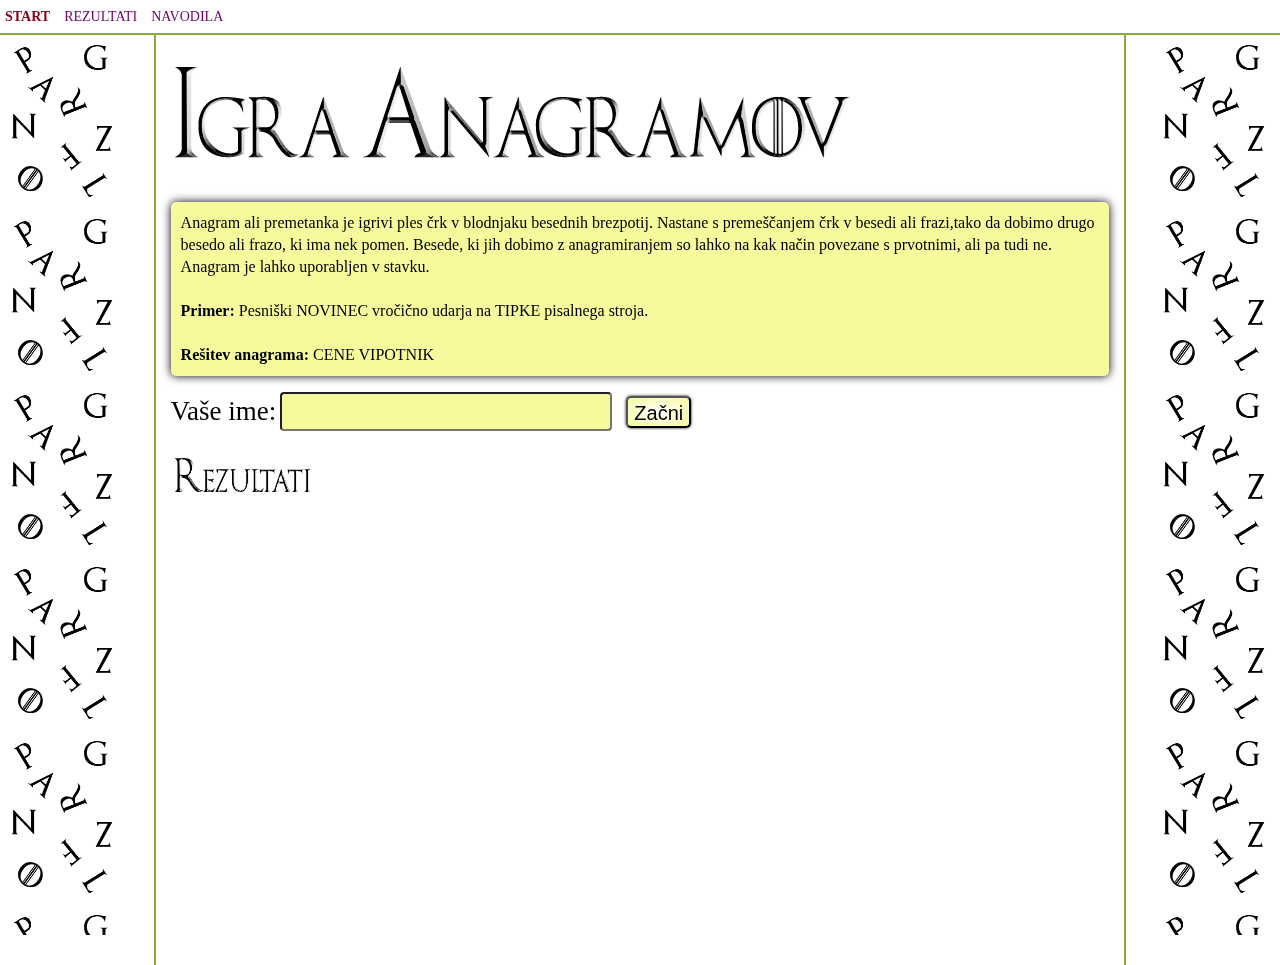
==== anagram-mk/src/main/webapp/WEB-INF/files/html/index.html @ b4e73e47 "Initial commit" ====
<!DOCTYPE html PUBLIC "-//W3C//DTD XHTML 1.0 Strict//EN" "http://www.w3.org/TR/xhtml1/DTD/xhtml1-strict.dtd">
<html lang="en">
<head>
<title>Igra anagramov</title>
<meta name="description" content="" />
<meta http-equiv="Content-Type" content="text/html;charset=UTF-8" />
<style type="text/css">
@import url(../css/index.css);
</style>
<script type="text/javascript">
	function checkName() {
		var input = document.getElementById("user");
		return (user.value !== null || user.value !== undefined || user.value !== "");
	}
</script>
</head>
<body>
	<div id="container">
		<div id="nav">
			<ul id="nav">
				<li><a href="/" id="current">START</a></li>
				<li><a href="/rezultati">REZULTATI</a></li>
				<li><a href="/navodila">NAVODILA</a></li>
			</ul>
		</div>
		<div id="left"></div>
		<div id="right"></div>
		<div id="content">
			<div id="title">
				<img src="../img/title.png" alt="IGRA ANAGRAMOV" />
			</div>
			<p id="instructions">
				Anagram ali premetanka je igrivi ples črk v blodnjaku besednih
				brezpotij. Nastane s premeščanjem črk v besedi ali frazi,tako da
				dobimo drugo besedo ali frazo, ki ima nek pomen. Besede, ki jih
				dobimo z anagramiranjem so lahko na kak način povezane s prvotnimi,
				ali pa tudi ne. Anagram je lahko uporabljen v stavku.<br /> <br />
				<b>Primer:</b> Pesniški NOVINEC vročično udarja na TIPKE pisalnega
				stroja.<br /> </br> <b>Rešitev anagrama:</b> CENE VIPOTNIK
			</p>
			<form method="post" action="../rest/register"
				onsubmit="return checkName()">
				<div>
					<span class="type0">Vaše ime:</span> <input id="user" type="text"
						name="username" /> <input type="submit" value="Začni" />
				</div>
			</form>
			<div id="links">
				<a href="../anagram"> <img src="../img/results.png"
					alt="Rezultati" /></a>
			</div>
		</div>
	</div>
</body>
</html>
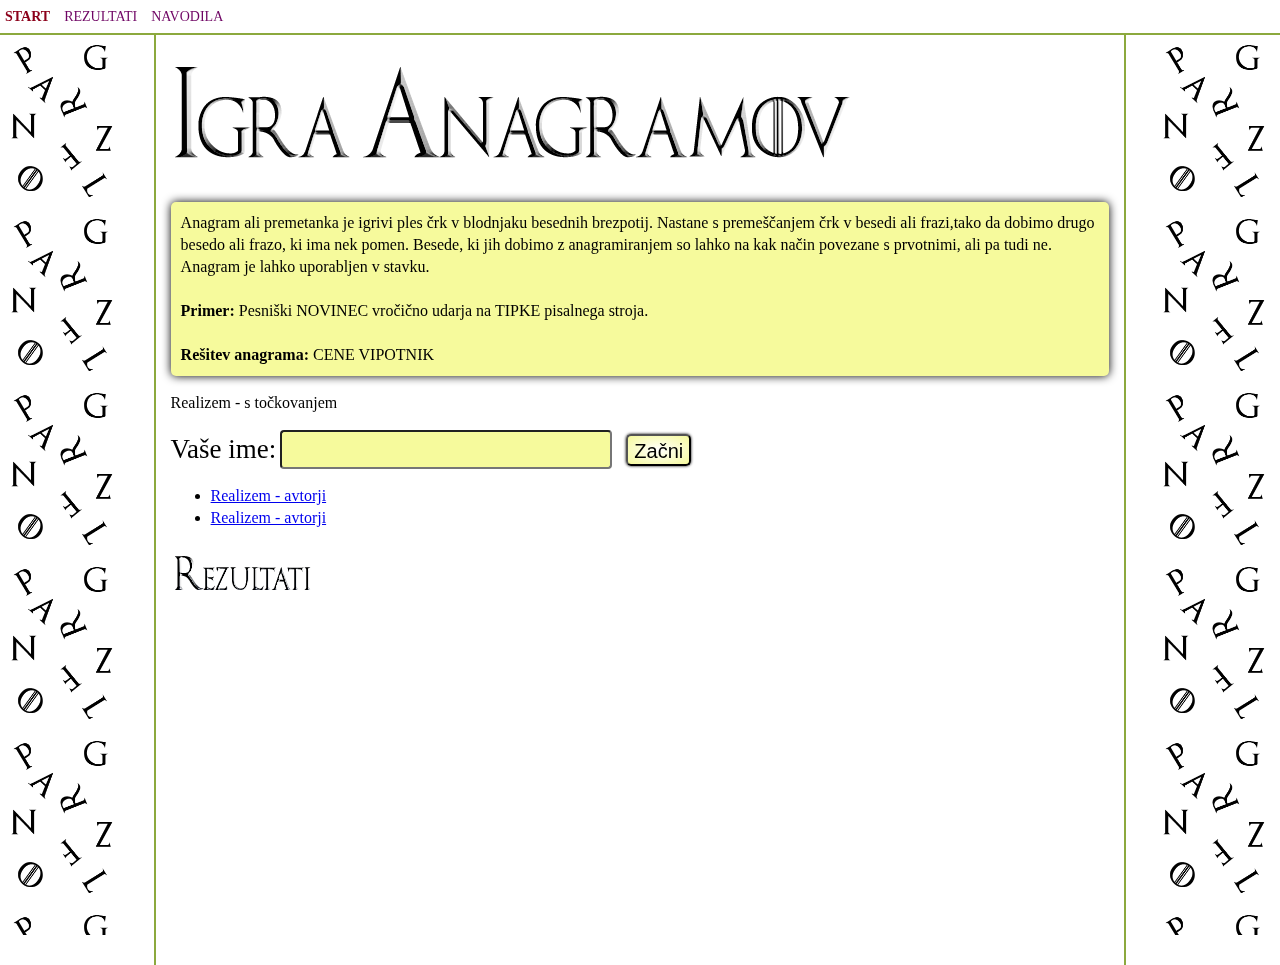
==== commit 4aa20be7: "A lot of new things, a version without the scoring system, hints not working" ====
--- a/anagram-mk/src/main/webapp/WEB-INF/files/html/index.html
+++ b/anagram-mk/src/main/webapp/WEB-INF/files/html/index.html
@@ -1,55 +1,63 @@
-<!DOCTYPE html PUBLIC "-//W3C//DTD XHTML 1.0 Strict//EN" "http://www.w3.org/TR/xhtml1/DTD/xhtml1-strict.dtd">
-<html lang="en">
-<head>
-<title>Igra anagramov</title>
-<meta name="description" content="" />
-<meta http-equiv="Content-Type" content="text/html;charset=UTF-8" />
-<style type="text/css">
-@import url(../css/index.css);
-</style>
-<script type="text/javascript">
-	function checkName() {
-		var input = document.getElementById("user");
-		return (user.value !== null || user.value !== undefined || user.value !== "");
-	}
-</script>
-</head>
-<body>
-	<div id="container">
-		<div id="nav">
-			<ul id="nav">
-				<li><a href="/" id="current">START</a></li>
-				<li><a href="/rezultati">REZULTATI</a></li>
-				<li><a href="/navodila">NAVODILA</a></li>
-			</ul>
-		</div>
-		<div id="left"></div>
-		<div id="right"></div>
-		<div id="content">
-			<div id="title">
-				<img src="../img/title.png" alt="IGRA ANAGRAMOV" />
-			</div>
-			<p id="instructions">
-				Anagram ali premetanka je igrivi ples črk v blodnjaku besednih
-				brezpotij. Nastane s premeščanjem črk v besedi ali frazi,tako da
-				dobimo drugo besedo ali frazo, ki ima nek pomen. Besede, ki jih
-				dobimo z anagramiranjem so lahko na kak način povezane s prvotnimi,
-				ali pa tudi ne. Anagram je lahko uporabljen v stavku.<br /> <br />
-				<b>Primer:</b> Pesniški NOVINEC vročično udarja na TIPKE pisalnega
-				stroja.<br /> </br> <b>Rešitev anagrama:</b> CENE VIPOTNIK
-			</p>
-			<form method="post" action="../rest/register"
-				onsubmit="return checkName()">
-				<div>
-					<span class="type0">Vaše ime:</span> <input id="user" type="text"
-						name="username" /> <input type="submit" value="Začni" />
-				</div>
-			</form>
-			<div id="links">
-				<a href="../anagram"> <img src="../img/results.png"
-					alt="Rezultati" /></a>
-			</div>
-		</div>
-	</div>
-</body>
+<!DOCTYPE html PUBLIC "-//W3C//DTD XHTML 1.0 Strict//EN" "http://www.w3.org/TR/xhtml1/DTD/xhtml1-strict.dtd">
+<html lang="en">
+<head>
+<title>Igra anagramov</title>
+<meta name="description" content="" />
+<meta http-equiv="Content-Type" content="text/html;charset=UTF-8" />
+<style type="text/css">
+@import url(../css/index.css);
+</style>
+<script type="text/javascript">
+	function checkName() {
+		var input = document.getElementById("user");
+		return (user.value !== null || user.value !== undefined || user.value !== "");
+	}
+</script>
+</head>
+<body>
+	<div id="container">
+		<div id="nav">
+			<ul id="nav">
+				<li><a href="/" id="current">START</a></li>
+				<li><a href="/rezultati">REZULTATI</a></li>
+				<li><a href="/navodila">NAVODILA</a></li>
+			</ul>
+		</div>
+		<div id="left"></div>
+		<div id="right"></div>
+		<div id="content">
+			<div id="title">
+				<img src="../img/title.png" alt="IGRA ANAGRAMOV" />
+			</div>
+			<p id="instructions">
+				Anagram ali premetanka je igrivi ples črk v blodnjaku besednih
+				brezpotij. Nastane s premeščanjem črk v besedi ali frazi,tako da
+				dobimo drugo besedo ali frazo, ki ima nek pomen. Besede, ki jih
+				dobimo z anagramiranjem so lahko na kak način povezane s prvotnimi,
+				ali pa tudi ne. Anagram je lahko uporabljen v stavku.<br /> <br />
+				<b>Primer:</b> Pesniški NOVINEC vročično udarja na TIPKE pisalnega
+				stroja.<br /> </br> <b>Rešitev anagrama:</b> CENE VIPOTNIK
+			</p>
+			<form method="post" action="../rest/register"
+				onsubmit="return checkName()">
+				<div>
+					<p>Realizem - s točkovanjem</p>
+					<span class="type0">Vaše ime:</span> <input id="user" type="text"
+						name="username" /> <input type="submit" value="Začni" />
+				</div>
+			</form>
+
+			<div>
+				<ul>
+					<li><a href="/igraj?period=realizem&type=authors">Realizem - avtorji</a></li>
+					<li><a href="/igraj?period=realizem&type=anagrams">Realizem - avtorji</a></li>
+				</ul>
+			</div>
+			<div id="links">
+				<a href="/rezultati"> <img src="../img/results.png"
+					alt="Rezultati" /></a>
+			</div>
+		</div>
+	</div>
+</body>
 </html>